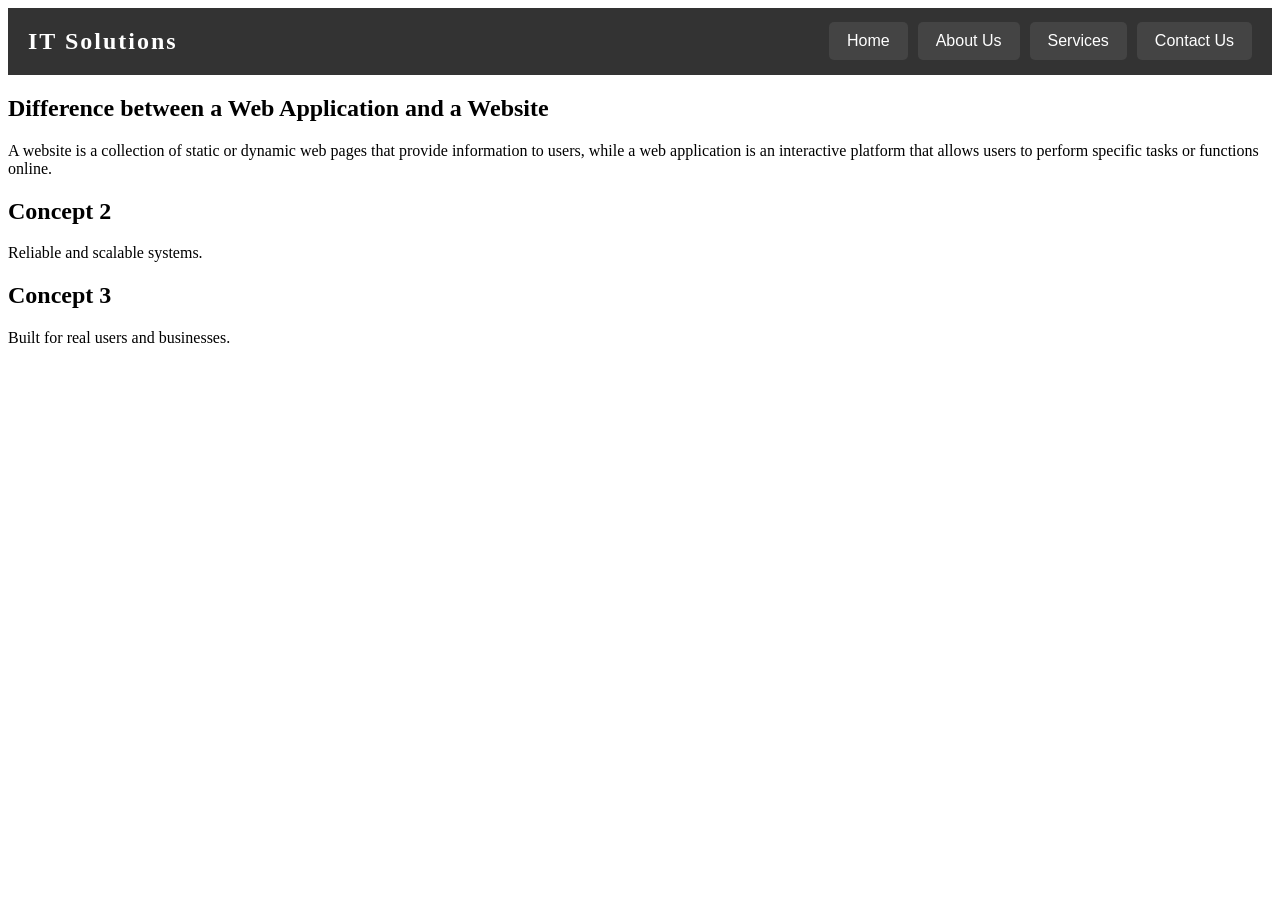
==== index.html @ f73a6b01 "Web app and website" ====
<!DOCTYPE html>
<html lang="en">
<head>
    <meta charset="UTF-8">
    <meta name="viewport" content="width=device-width, initial-scale=1.0">
    <title>Assignment 2</title>

    <!-- CSS link FIXED (must be inside head) -->
    <link rel="stylesheet" href="style.css">
</head>

<body>

    <!-- NAVBAR -->
    <div class="navbar">
        <h2 class="logo">IT Solutions</h2>

        <div class="menu">
            <button onclick="window.location.href='index.html'">Home</button>
            <button onclick="window.location.href='about.html'">About Us</button>
            <button onclick="window.location.href='services.html'">Services</button>
            <button onclick="window.location.href='contact.html'">Contact Us</button>
        </div>
    </div>

    <!-- HORIZONTAL SCROLL SECTIONS -->
    <div class="container">
        <section class="panel">
            <h1>Difference between a Web Application and a Website</h1>
            <p>A website is a collection of static or dynamic web pages that provide information to users, while a web application is an interactive platform that allows users to perform specific tasks or functions online.</p>
        </section>

        <section class="panel">
            <h1>Concept 2</h1>
            <p>Reliable and scalable systems.</p>
        </section>

        <section class="panel">
            <h1>Concept 3</h1>
            <p>Built for real users and businesses.</p>
        </section>
    </div>

</body>
</html>
---- style.css ----
.navbar {
    display: flex;
    align-items: center;
    padding: 0 20px;
    background-color: #333;
    min-height: 60px;
}

.logo {
    color: #fff;
    margin-right: 40px;
    font-size: 24px;
    font-weight: bold;
    letter-spacing: 2px;
}

.menu {
    display: flex;
    gap: 10px;
    margin-left: auto;
}

.menu button {
    background-color: #444;
    color: #fff;
    border: none;
    padding: 10px 18px;
    border-radius: 5px;
    font-size: 16px;
    cursor: pointer;
    transition: background 0.2s, color 0.2s;
}

.menu button:hover {
    background-color: #fff;
    color: #333;
}
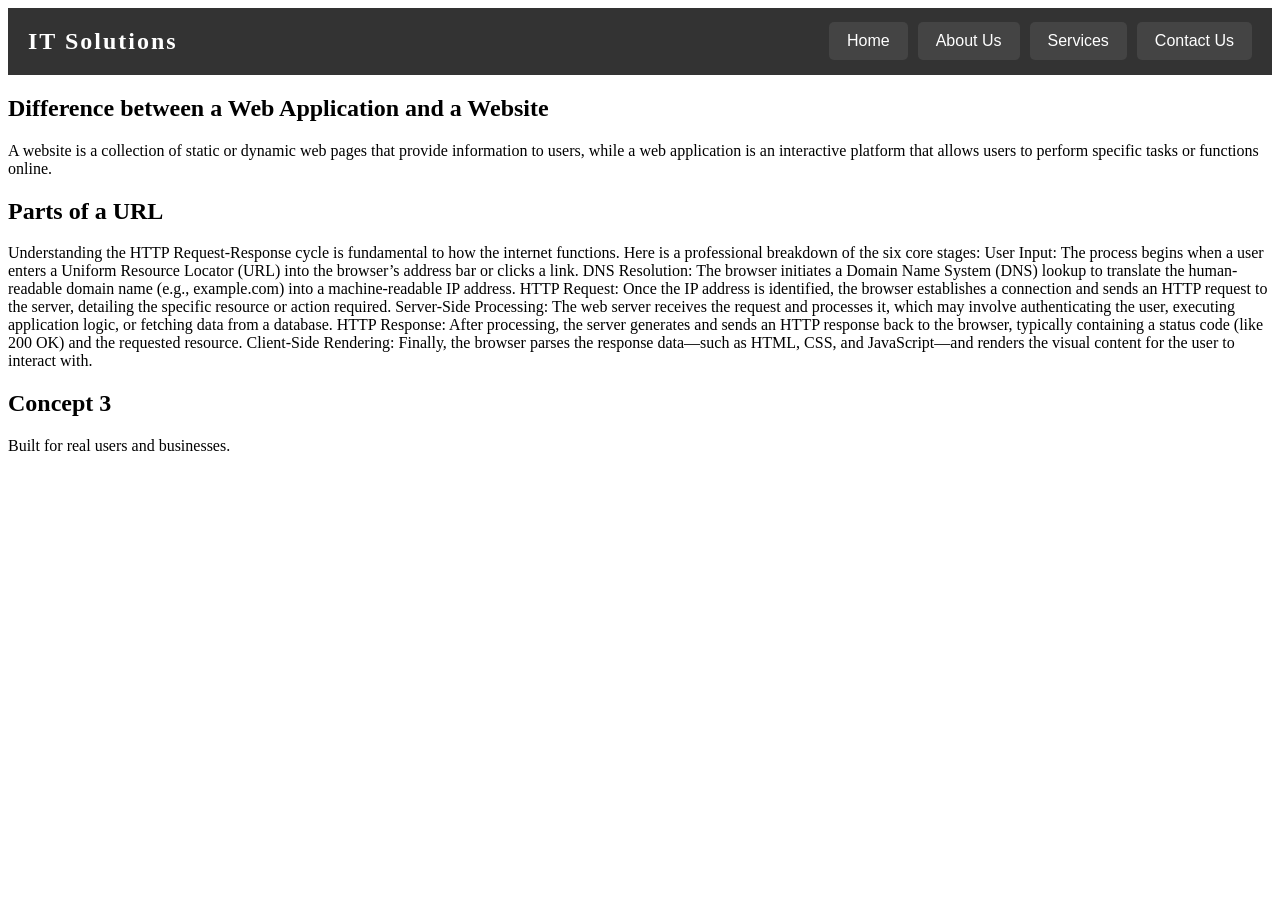
==== commit 77abf0e9: "Parts of a URL" ====
--- a/index.html
+++ b/index.html
@@ -31,8 +31,20 @@
         </section>
 
         <section class="panel">
-            <h1>Concept 2</h1>
-            <p>Reliable and scalable systems.</p>
+            <h1>Parts of a URL</h1>
+            <p>Understanding the HTTP Request-Response cycle is fundamental to how the internet functions. Here is a professional breakdown of the six core stages:
+
+User Input: The process begins when a user enters a Uniform Resource Locator (URL) into the browser’s address bar or clicks a link.
+
+DNS Resolution: The browser initiates a Domain Name System (DNS) lookup to translate the human-readable domain name (e.g., example.com) into a machine-readable IP address.
+
+HTTP Request: Once the IP address is identified, the browser establishes a connection and sends an HTTP request to the server, detailing the specific resource or action required.
+
+Server-Side Processing: The web server receives the request and processes it, which may involve authenticating the user, executing application logic, or fetching data from a database.
+
+HTTP Response: After processing, the server generates and sends an HTTP response back to the browser, typically containing a status code (like 200 OK) and the requested resource.
+
+Client-Side Rendering: Finally, the browser parses the response data—such as HTML, CSS, and JavaScript—and renders the visual content for the user to interact with.</p>
         </section>
 
         <section class="panel">
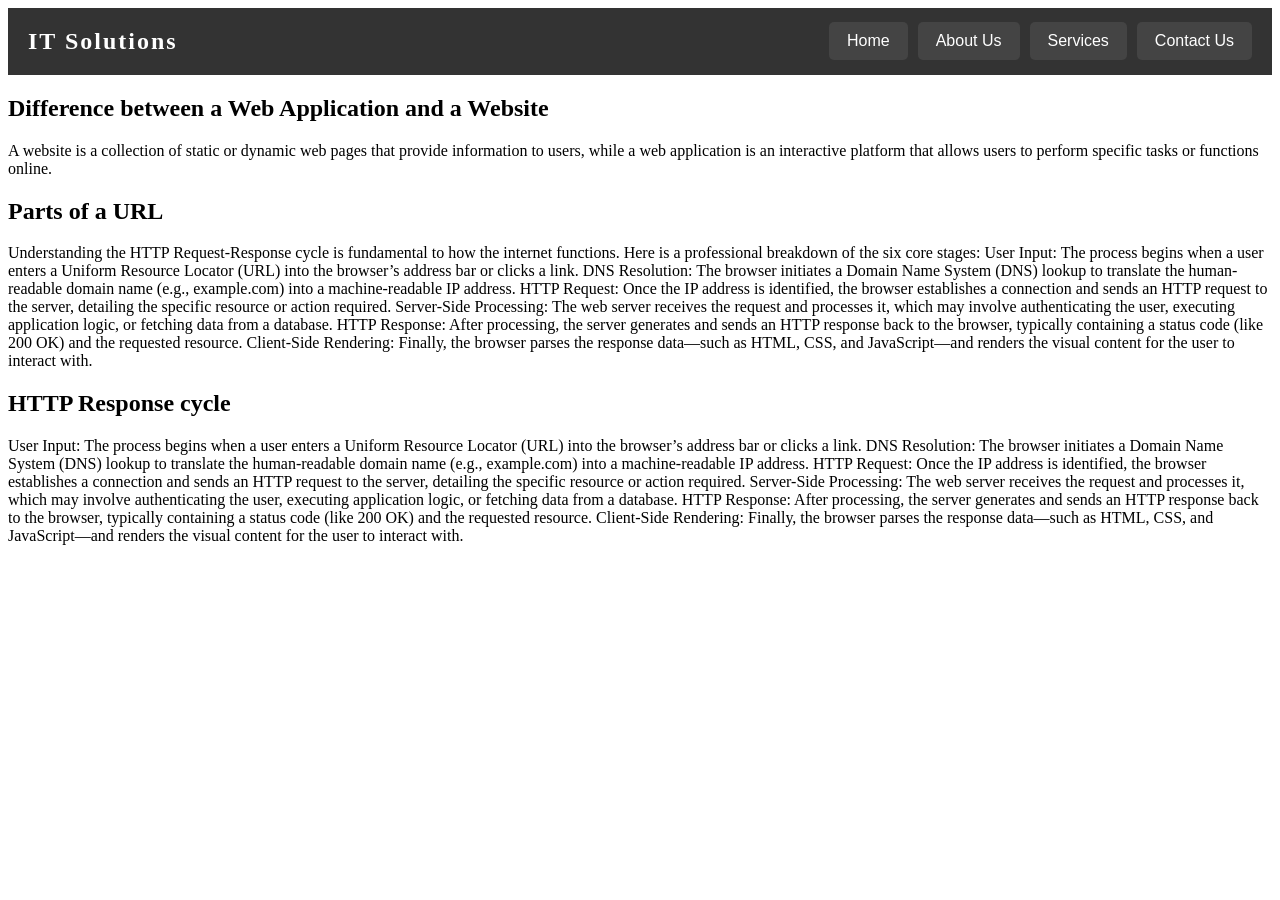
==== commit b57dc20e: "Http response cycle" ====
--- a/index.html
+++ b/index.html
@@ -48,8 +48,18 @@
         </section>
 
         <section class="panel">
-            <h1>Concept 3</h1>
-            <p>Built for real users and businesses.</p>
+            <h1>HTTP Response cycle</h1>
+            <p>User Input: The process begins when a user enters a Uniform Resource Locator (URL) into the browser’s address bar or clicks a link.
+
+DNS Resolution: The browser initiates a Domain Name System (DNS) lookup to translate the human-readable domain name (e.g., example.com) into a machine-readable IP address.
+
+HTTP Request: Once the IP address is identified, the browser establishes a connection and sends an HTTP request to the server, detailing the specific resource or action required.
+
+Server-Side Processing: The web server receives the request and processes it, which may involve authenticating the user, executing application logic, or fetching data from a database.
+
+HTTP Response: After processing, the server generates and sends an HTTP response back to the browser, typically containing a status code (like 200 OK) and the requested resource.
+
+Client-Side Rendering: Finally, the browser parses the response data—such as HTML, CSS, and JavaScript—and renders the visual content for the user to interact with.</p>
         </section>
     </div>
 
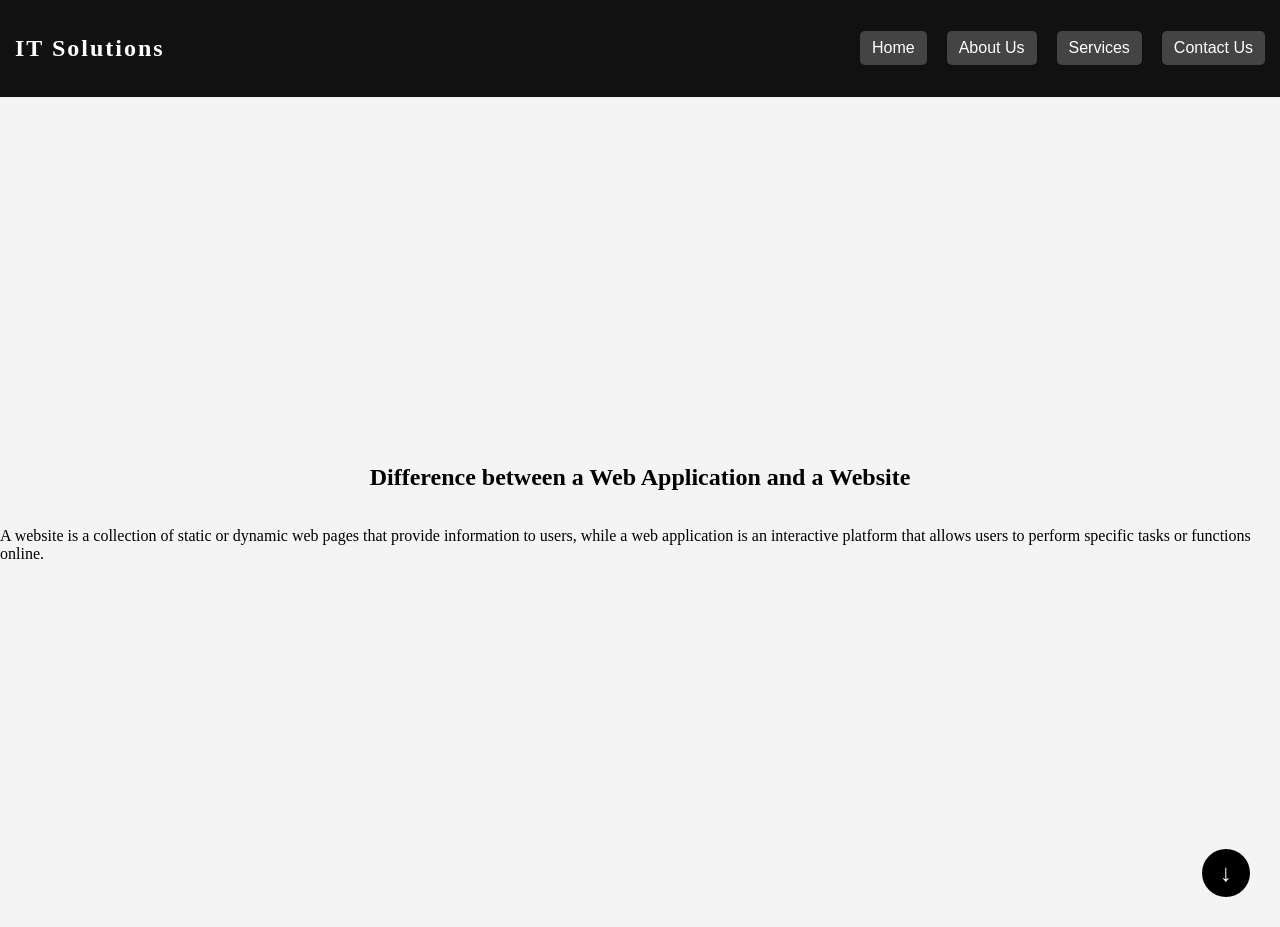
==== commit 925306dd: "added scroll function" ====
--- a/index.html
+++ b/index.html
@@ -5,9 +5,18 @@
     <meta name="viewport" content="width=device-width, initial-scale=1.0">
     <title>Assignment 2</title>
 
-    <!-- CSS link FIXED (must be inside head) -->
+    
     <link rel="stylesheet" href="style.css">
 </head>
+<script>
+function goTo(id) {
+    document.getElementById(id).scrollIntoView({
+        behavior: "smooth",
+        block: "nearest",
+        inline: "start"
+    });
+}
+</script>
 
 <body>
 
@@ -25,14 +34,15 @@
 
     <!-- HORIZONTAL SCROLL SECTIONS -->
     <div class="container">
-        <section class="panel">
+        <section class="panel" id="sec1">
             <h1>Difference between a Web Application and a Website</h1>
             <p>A website is a collection of static or dynamic web pages that provide information to users, while a web application is an interactive platform that allows users to perform specific tasks or functions online.</p>
+            <button class="arrow" onclick="goTo('sec2')">↓</button>
         </section>
 
-        <section class="panel">
+        <section class="panel" id="sec2">
             <h1>Parts of a URL</h1>
-            <p>Understanding the HTTP Request-Response cycle is fundamental to how the internet functions. Here is a professional breakdown of the six core stages:
+            <p>Understanding the parts of a URL is essential for navigating the web effectively. Here are the main components:
 
 User Input: The process begins when a user enters a Uniform Resource Locator (URL) into the browser’s address bar or clicks a link.
 
@@ -45,9 +55,11 @@
 HTTP Response: After processing, the server generates and sends an HTTP response back to the browser, typically containing a status code (like 200 OK) and the requested resource.
 
 Client-Side Rendering: Finally, the browser parses the response data—such as HTML, CSS, and JavaScript—and renders the visual content for the user to interact with.</p>
+            <button class="arrow back" onclick="goTo('sec1')">↑</button>
+            <button class="arrow" onclick="goTo('sec3')">↓</button>
         </section>
 
-        <section class="panel">
+        <section class="panel" id="sec3">
             <h1>HTTP Response cycle</h1>
             <p>User Input: The process begins when a user enters a Uniform Resource Locator (URL) into the browser’s address bar or clicks a link.
 
@@ -60,6 +72,7 @@
 HTTP Response: After processing, the server generates and sends an HTTP response back to the browser, typically containing a status code (like 200 OK) and the requested resource.
 
 Client-Side Rendering: Finally, the browser parses the response data—such as HTML, CSS, and JavaScript—and renders the visual content for the user to interact with.</p>
+            <button class="arrow back" onclick="goTo('sec2')">↑</button>
         </section>
     </div>
 
--- a/style.css
+++ b/style.css
@@ -34,4 +34,96 @@
 .menu button:hover {
     background-color: #fff;
     color: #333;
-} +} 
+/* Remove default spacing */
+body {
+    margin: 0;
+    overflow-x: hidden;
+}
+
+/* Navbar styling */
+.navbar {
+    display: flex;
+    justify-content: space-between;
+    align-items: center;
+    padding: 15px;
+    background: #111;
+    color: white;
+}
+
+.menu button {
+    margin-left: 10px;
+    padding: 8px 12px;
+    cursor: pointer;
+}
+
+
+.container {
+    display: flex;
+    width: 300vw;
+    height: calc(100vh - 70px);
+    overflow-x: auto;
+    scroll-snap-type: x mandatory;
+}
+
+/* Each section */
+.panel {
+    width: 100vw;
+    height: 100%;
+    flex-shrink: 0;
+    scroll-snap-align: start;
+
+    display: flex;
+    flex-direction: column;
+    justify-content: center;
+    align-items: center;
+}
+
+/* Simple colors */
+.panel:nth-child(1) { background: #f4f4f4; }
+.panel:nth-child(2) { background: #ddd; }
+.panel:nth-child(3) { background: #bbb; }
+.panel {
+    position: relative;
+}
+
+/* arrow button */
+/* arrow button */
+.arrow {
+    position: absolute;
+    bottom: 30px;
+    right: 30px;
+    width: 48px;
+    height: 48px;
+    display: flex;
+    align-items: center;
+    justify-content: center;
+    font-size: 24px;
+    cursor: pointer;
+    border: none;
+    border-radius: 50%;
+    background: black;
+    color: white;
+    z-index: 2;
+}
+.container {
+    display: flex;
+    width: 300vw;
+    overflow-x: hidden;
+    scroll-behavior: smooth;
+}
+
+/* next button (down/) */
+.next {
+    bottom: 30px;
+    right: 30px;
+    background: black;
+}
+
+/* back button (up/) */
+.back {
+    bottom: 30px;
+    left: 30px;
+    right: auto;
+    background: rgb(20, 20, 20);
+}
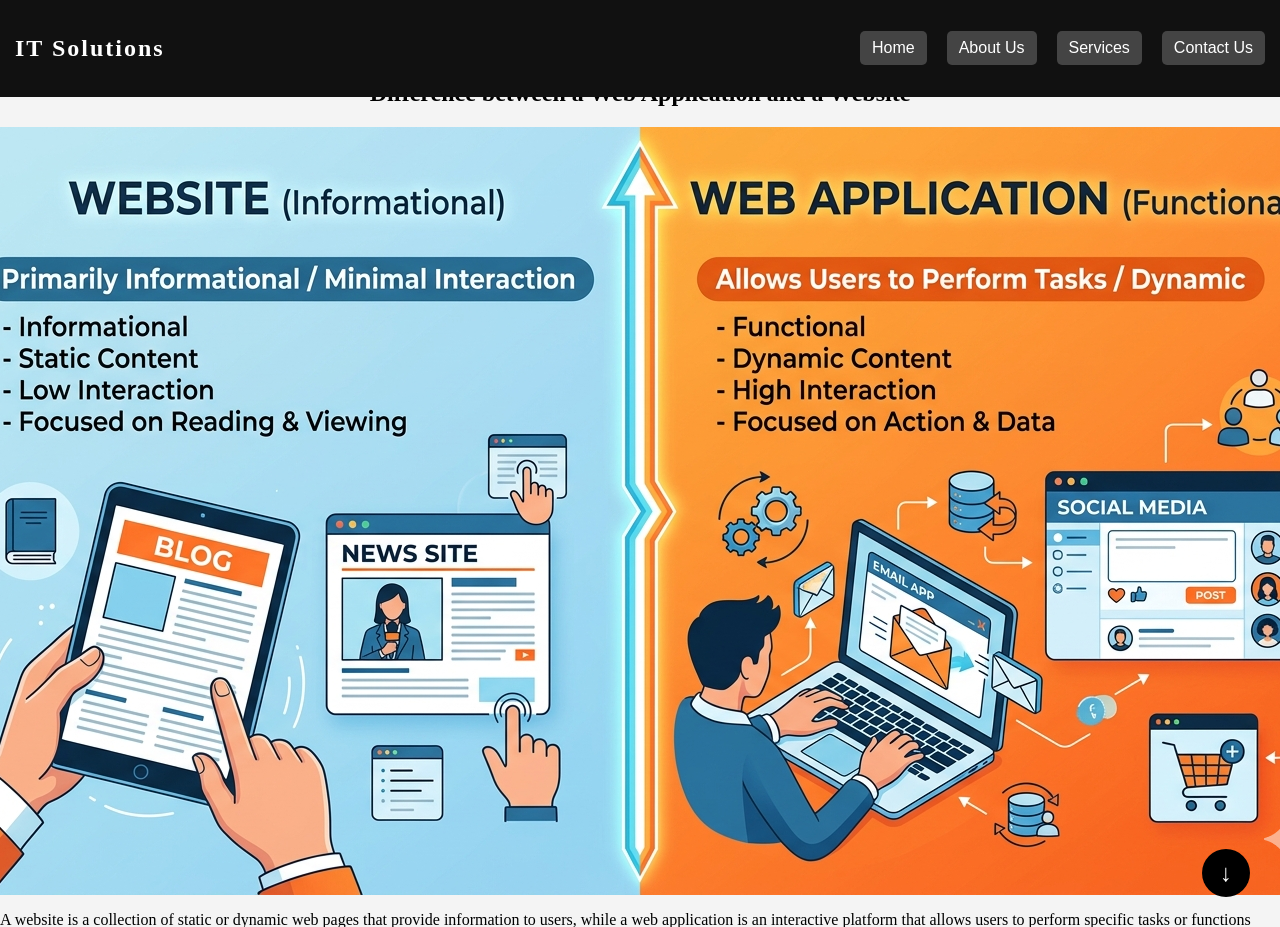
==== commit 69bd893f: "added the website image" ====
--- a/index.html
+++ b/index.html
@@ -36,13 +36,15 @@
     <div class="container">
         <section class="panel" id="sec1">
             <h1>Difference between a Web Application and a Website</h1>
+             <img src="images/web app vs  website.png" alt="Web vs App diagram" class="concept-img">
             <p>A website is a collection of static or dynamic web pages that provide information to users, while a web application is an interactive platform that allows users to perform specific tasks or functions online.</p>
             <button class="arrow" onclick="goTo('sec2')">↓</button>
         </section>
 
         <section class="panel" id="sec2">
             <h1>Parts of a URL</h1>
-            <p>Understanding the parts of a URL is essential for navigating the web effectively. Here are the main components:
+            
+            <p>Understanding the parts of a URL is essential for navigating the web effectively. Here are the main components:</p>
 
 User Input: The process begins when a user enters a Uniform Resource Locator (URL) into the browser’s address bar or clicks a link.
 
@@ -61,7 +63,7 @@
 
         <section class="panel" id="sec3">
             <h1>HTTP Response cycle</h1>
-            <p>User Input: The process begins when a user enters a Uniform Resource Locator (URL) into the browser’s address bar or clicks a link.
+                     <p>User Input: The process begins when a user enters a Uniform Resource Locator (URL) into the browser’s address bar or clicks a link.
 
 DNS Resolution: The browser initiates a Domain Name System (DNS) lookup to translate the human-readable domain name (e.g., example.com) into a machine-readable IP address.
 
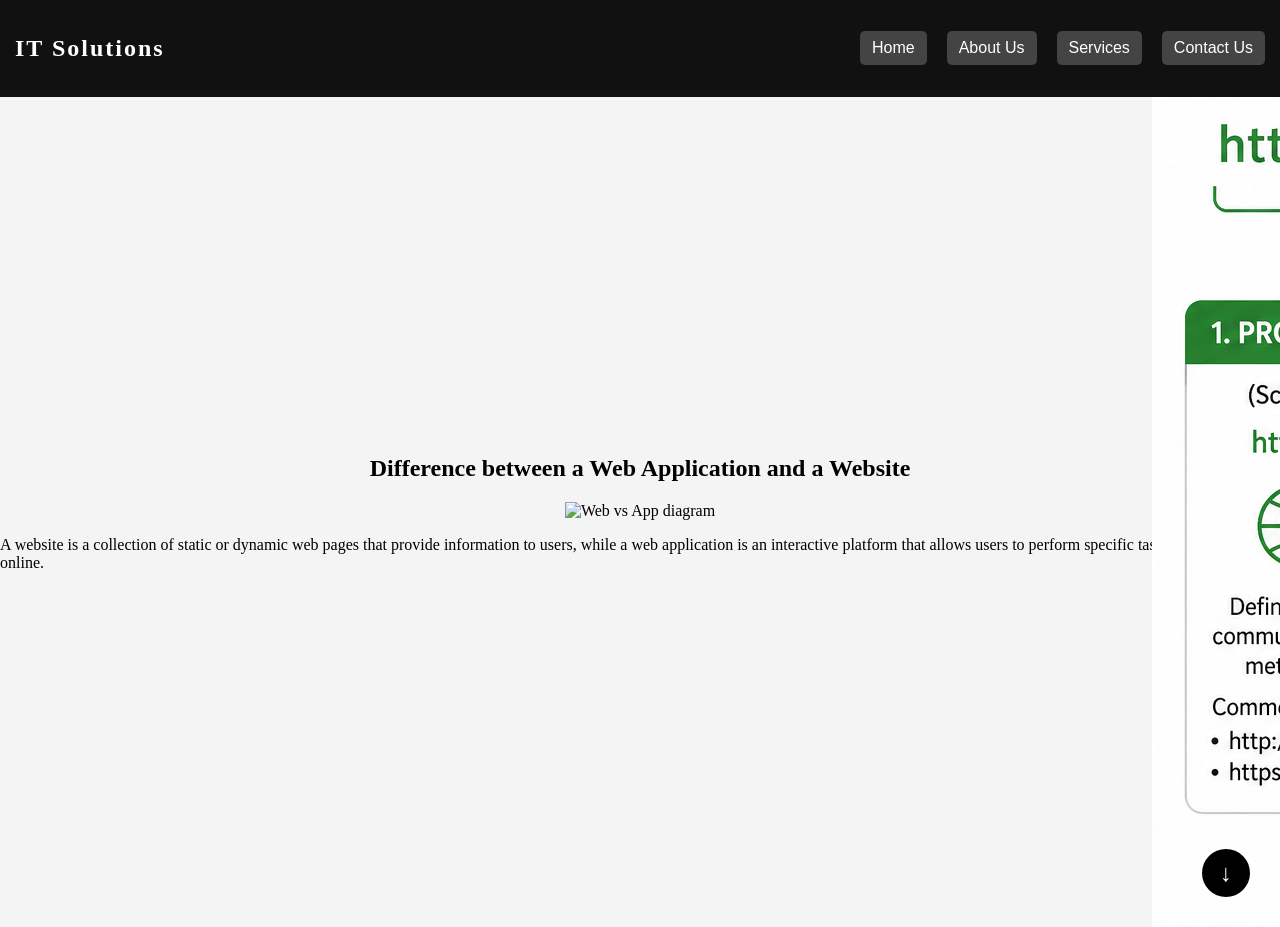
==== commit cfee44ba: "added Url diagram" ====
--- a/index.html
+++ b/index.html
@@ -36,14 +36,14 @@
     <div class="container">
         <section class="panel" id="sec1">
             <h1>Difference between a Web Application and a Website</h1>
-             <img src="images/web app vs  website.png" alt="Web vs App diagram" class="concept-img">
+             <img src="images/web-vs-app.png" alt="Web vs App diagram" class="concept-img">
             <p>A website is a collection of static or dynamic web pages that provide information to users, while a web application is an interactive platform that allows users to perform specific tasks or functions online.</p>
             <button class="arrow" onclick="goTo('sec2')">↓</button>
         </section>
 
         <section class="panel" id="sec2">
             <h1>Parts of a URL</h1>
-            
+             <img src="images/url.png" alt="URL Parts diagram" class="concept-img">
             <p>Understanding the parts of a URL is essential for navigating the web effectively. Here are the main components:</p>
 
 User Input: The process begins when a user enters a Uniform Resource Locator (URL) into the browser’s address bar or clicks a link.
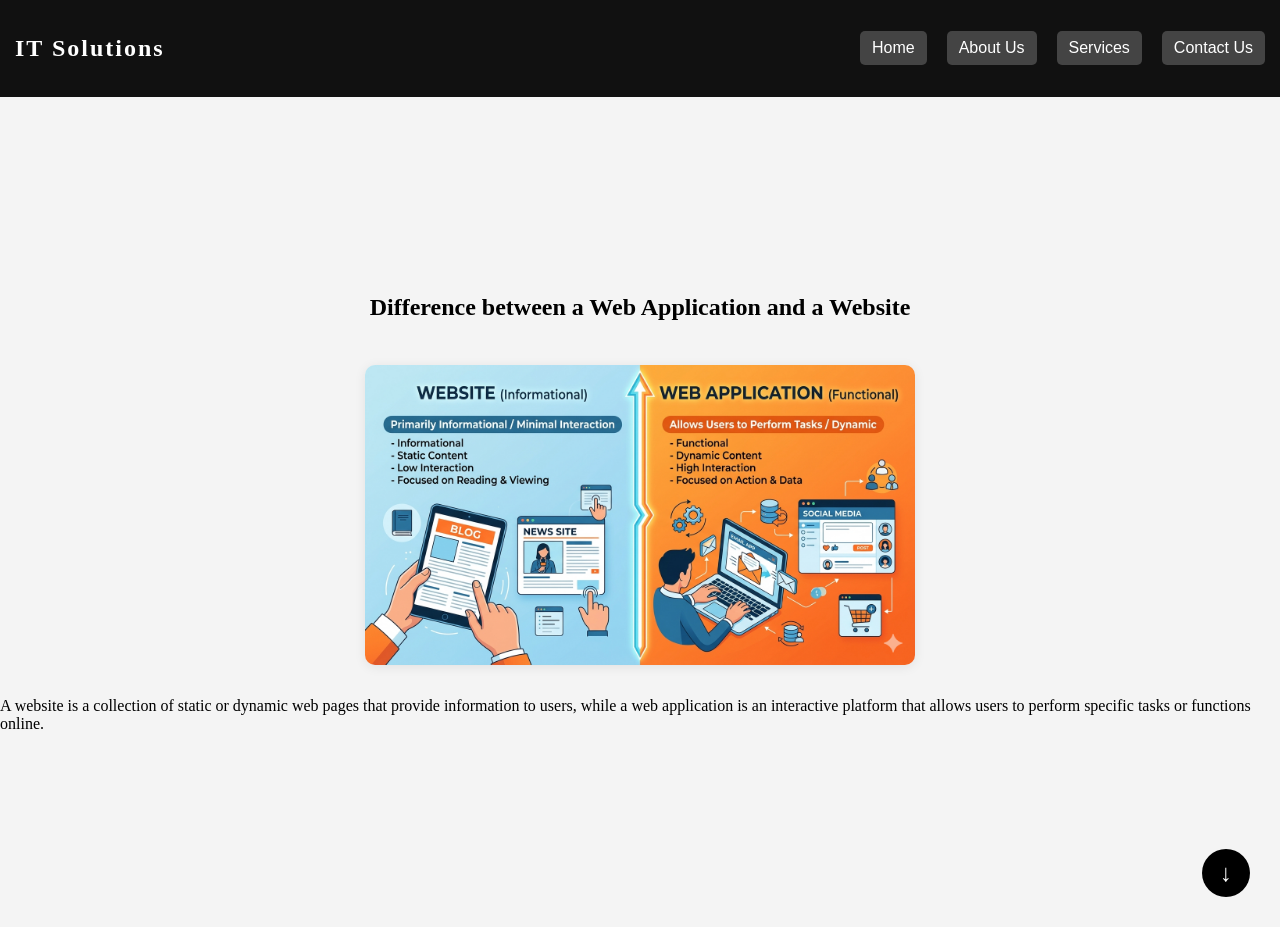
==== commit bbd954f2: "fixed image size issue" ====
--- a/index.html
+++ b/index.html
@@ -36,7 +36,7 @@
     <div class="container">
         <section class="panel" id="sec1">
             <h1>Difference between a Web Application and a Website</h1>
-             <img src="images/web-vs-app.png" alt="Web vs App diagram" class="concept-img">
+             <img src="images/web app vs  website.png" alt="Web vs App diagram" class="concept-img">
             <p>A website is a collection of static or dynamic web pages that provide information to users, while a web application is an interactive platform that allows users to perform specific tasks or functions online.</p>
             <button class="arrow" onclick="goTo('sec2')">↓</button>
         </section>
@@ -63,6 +63,7 @@
 
         <section class="panel" id="sec3">
             <h1>HTTP Response cycle</h1>
+             <img src="images/response cycle.png" alt="HTTP Response Cycle diagram" class="concept-img">
                      <p>User Input: The process begins when a user enters a Uniform Resource Locator (URL) into the browser’s address bar or clicks a link.
 
 DNS Resolution: The browser initiates a Domain Name System (DNS) lookup to translate the human-readable domain name (e.g., example.com) into a machine-readable IP address.
--- a/style.css
+++ b/style.css
@@ -1,3 +1,15 @@
+/* Concept images in panels */
+.concept-img {
+    display: block;
+    max-width: 70vw;
+    max-height: 300px;
+    width: auto;
+    height: auto;
+    margin: 24px auto 16px auto;
+    box-shadow: 0 2px 12px rgba(0,0,0,0.08);
+    border-radius: 10px;
+    object-fit: contain;
+}
 .navbar {
     display: flex;
     align-items: center;
